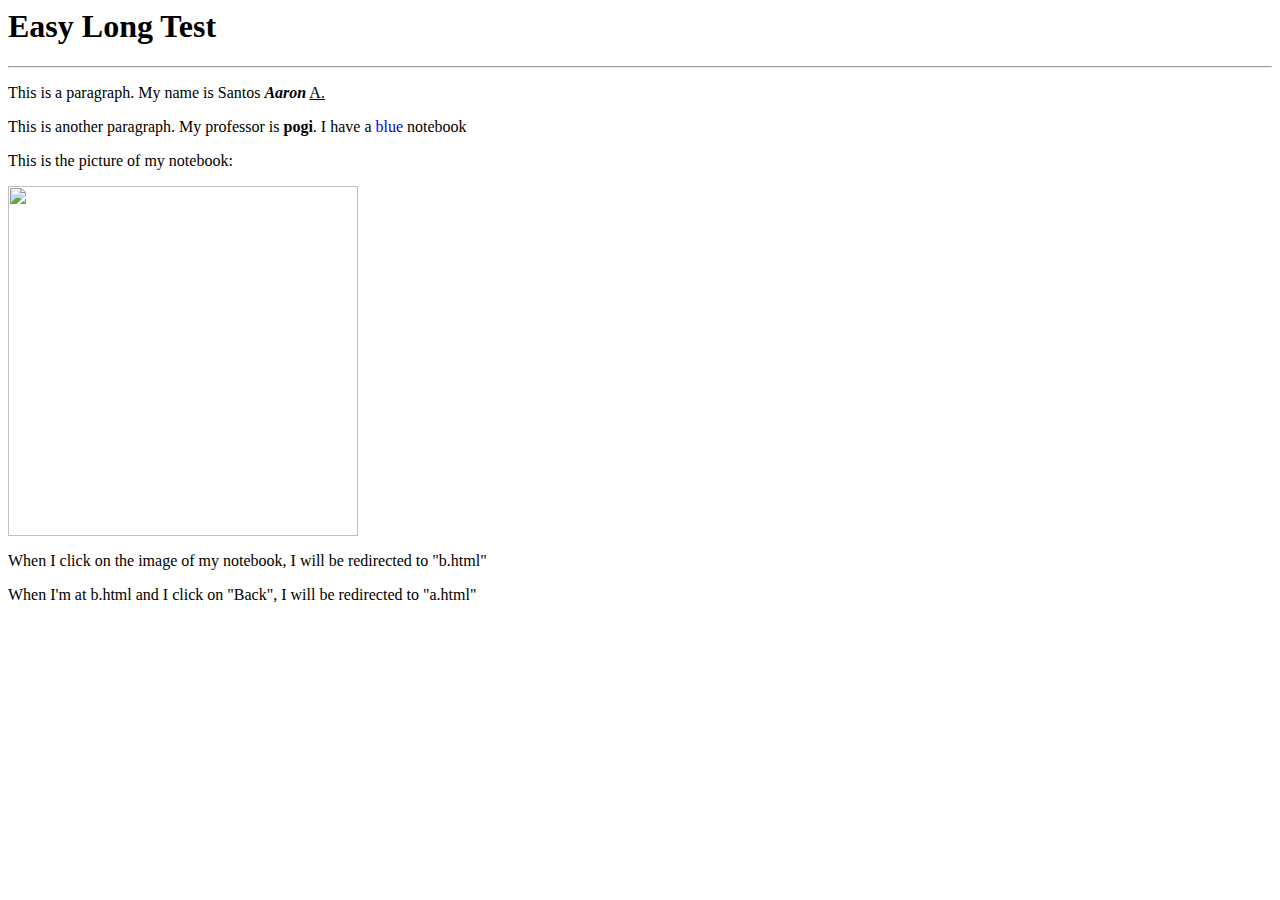
==== a.html @ 113cd75e "first home web page" ====
<html>
<title>My Longtest</title>
<body>
	<h1>Easy Long Test</h1>
	<hr>
	<p>This is a paragraph. My name is Santos <i><b>Aaron</b></i> <u>A.</u><br></p>
	<p>This is another paragraph. My professor is <b>pogi</b>. I have a <font color="blue">blue</font> notebook</p>
	<p>This is the picture of my notebook:</p>
	<a href="b.html"><image src="note.jpg" width="350" height="350"></a>
	<p>When I click on the image of my notebook, I will be redirected to "b.html"</p>
	<p>When I'm at b.html and I click on "Back", I will be redirected to "a.html"</p>
</body>
</html>
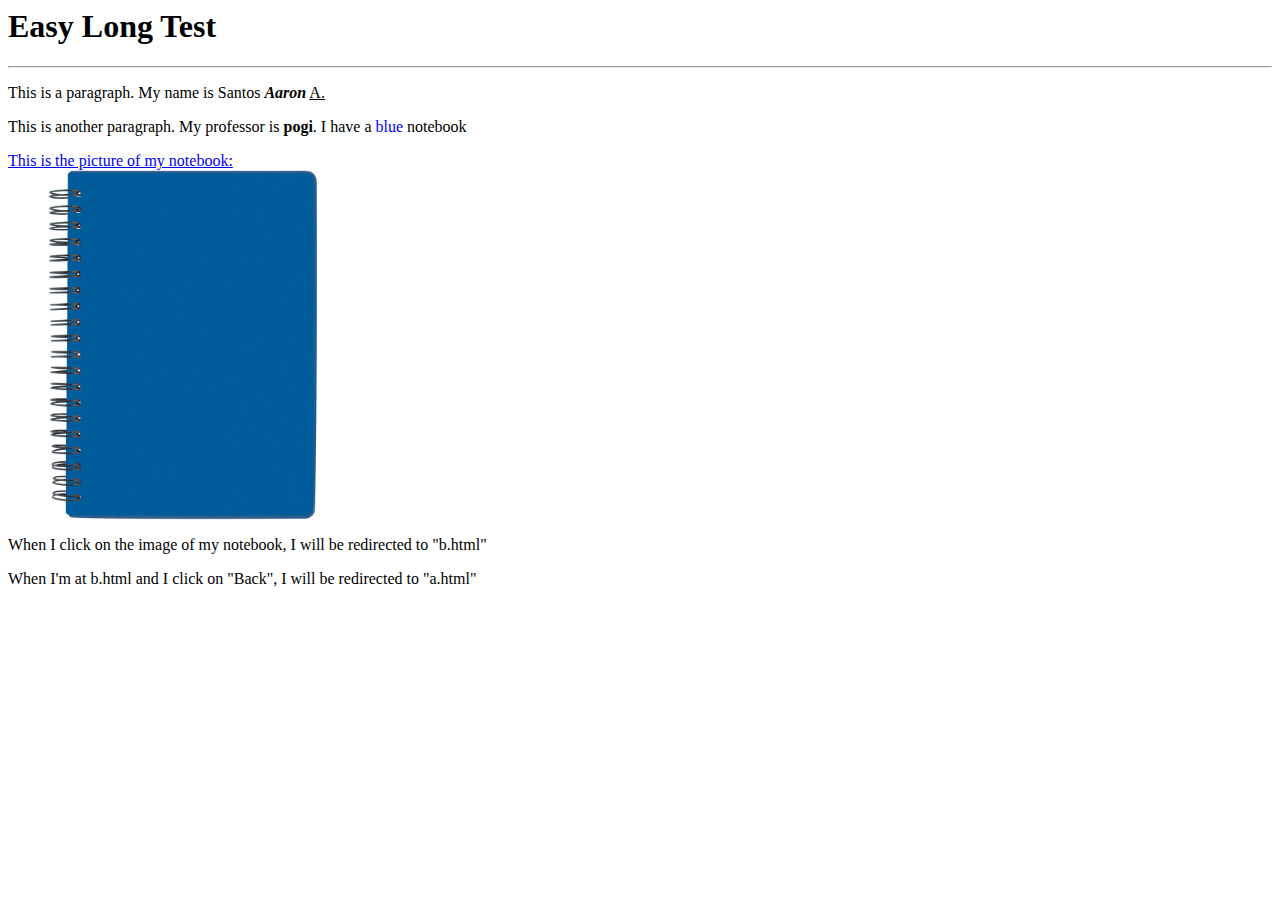
==== commit 266d0fc2: "edited first web page" ====
--- a/a.html
+++ b/a.html
@@ -5,8 +5,8 @@
 	<hr>
 	<p>This is a paragraph. My name is Santos <i><b>Aaron</b></i> <u>A.</u><br></p>
 	<p>This is another paragraph. My professor is <b>pogi</b>. I have a <font color="blue">blue</font> notebook</p>
-	<p>This is the picture of my notebook:</p>
-	<a href="b.html"><image src="note.jpg" width="350" height="350"></a>
+
+	<a href="b.html">This is the picture of my notebook:<br><image src="note.jpg" width="350" height="350"></a>
 	<p>When I click on the image of my notebook, I will be redirected to "b.html"</p>
 	<p>When I'm at b.html and I click on "Back", I will be redirected to "a.html"</p>
 </body>
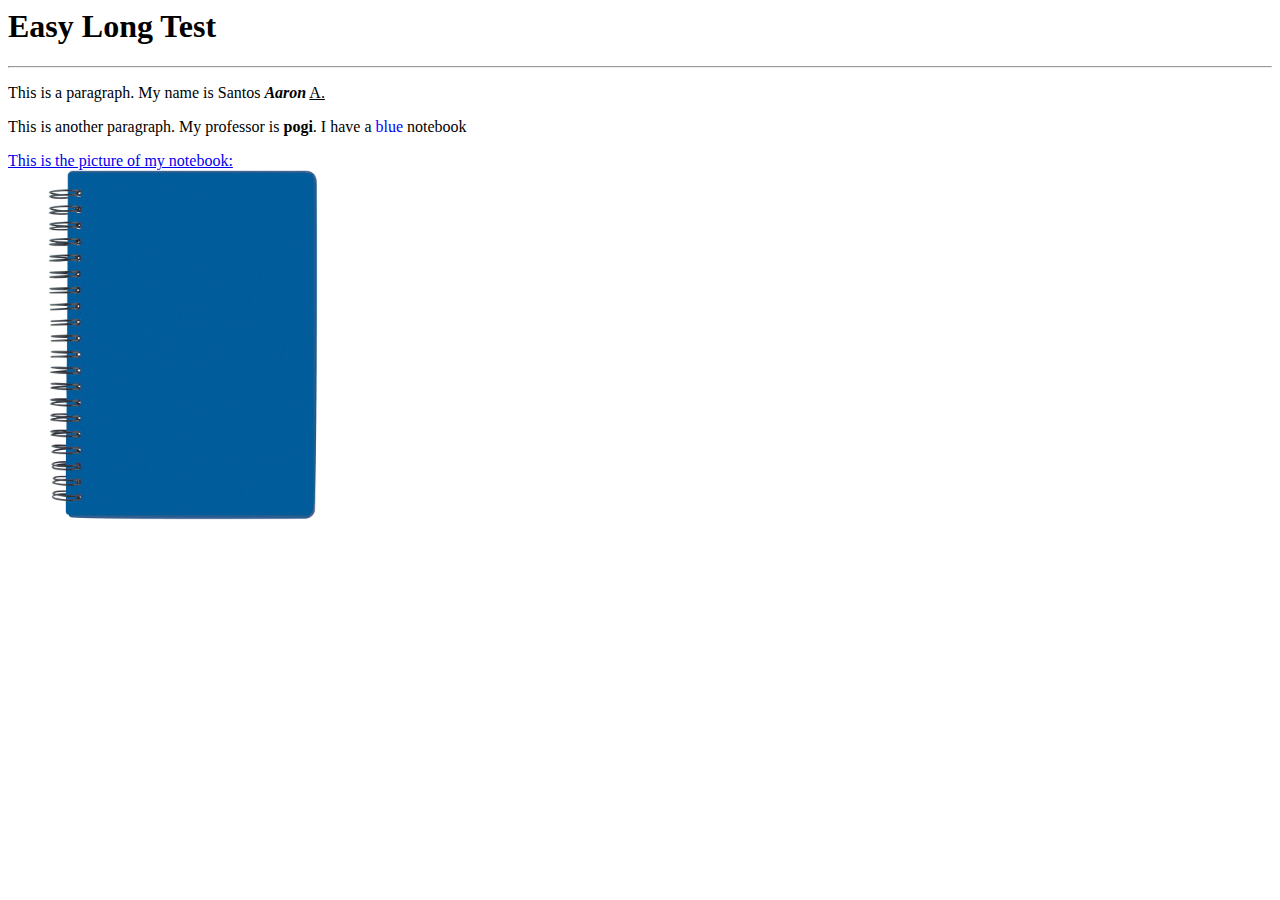
==== commit 55df6ffa: "edited first web page" ====
--- a/a.html
+++ b/a.html
@@ -7,7 +7,6 @@
 	<p>This is another paragraph. My professor is <b>pogi</b>. I have a <font color="blue">blue</font> notebook</p>
 
 	<a href="b.html">This is the picture of my notebook:<br><image src="note.jpg" width="350" height="350"></a>
-	<p>When I click on the image of my notebook, I will be redirected to "b.html"</p>
-	<p>When I'm at b.html and I click on "Back", I will be redirected to "a.html"</p>
+	
 </body>
 </html>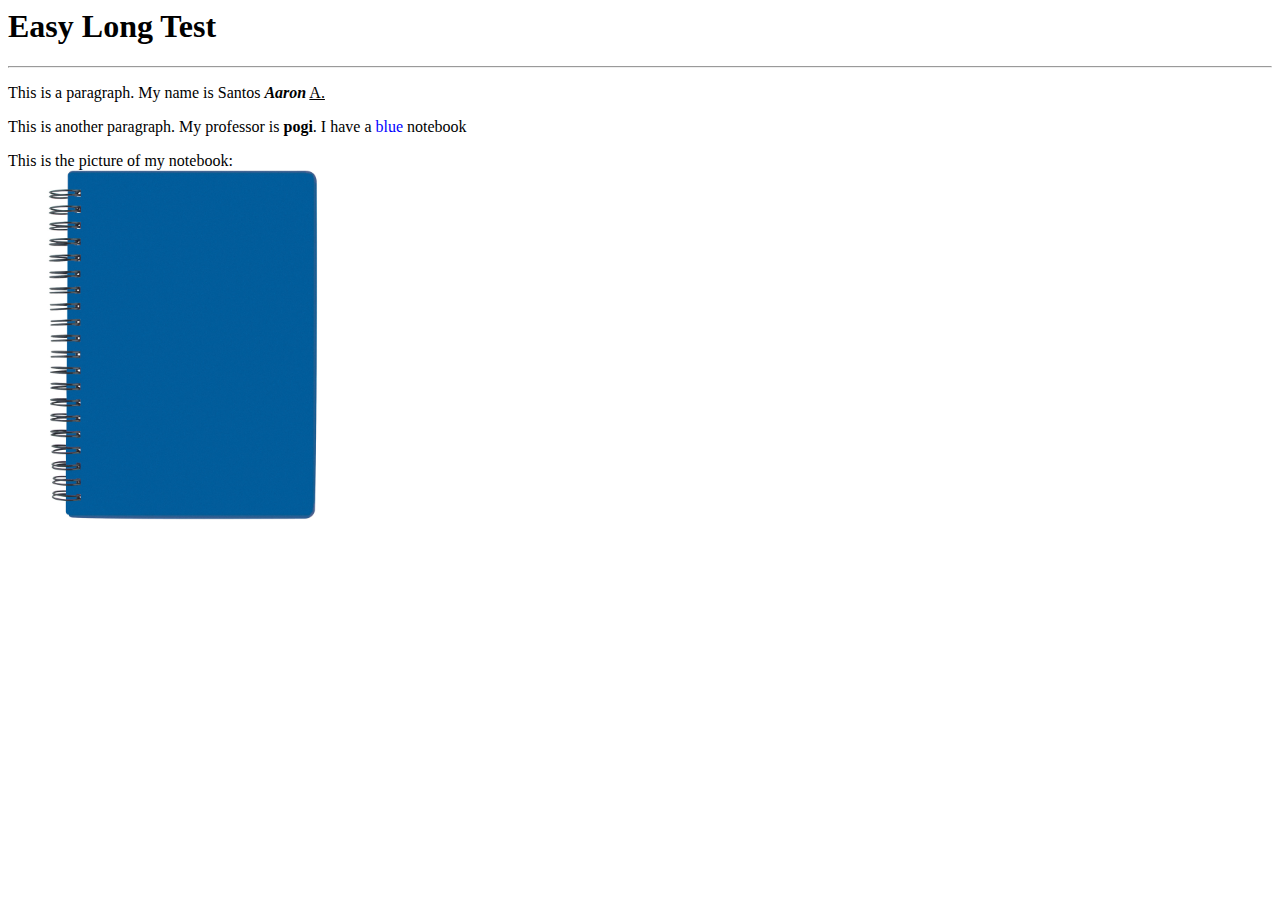
==== commit 9b578ce7: "first web page" ====
--- a/a.html
+++ b/a.html
@@ -5,8 +5,8 @@
 	<hr>
 	<p>This is a paragraph. My name is Santos <i><b>Aaron</b></i> <u>A.</u><br></p>
 	<p>This is another paragraph. My professor is <b>pogi</b>. I have a <font color="blue">blue</font> notebook</p>
-
-	<a href="b.html">This is the picture of my notebook:<br><image src="note.jpg" width="350" height="350"></a>
+This is the picture of my notebook:
+	<a href="b.html"><br><image src="note.jpg" width="350" height="350"></a>
 	
 </body>
 </html>